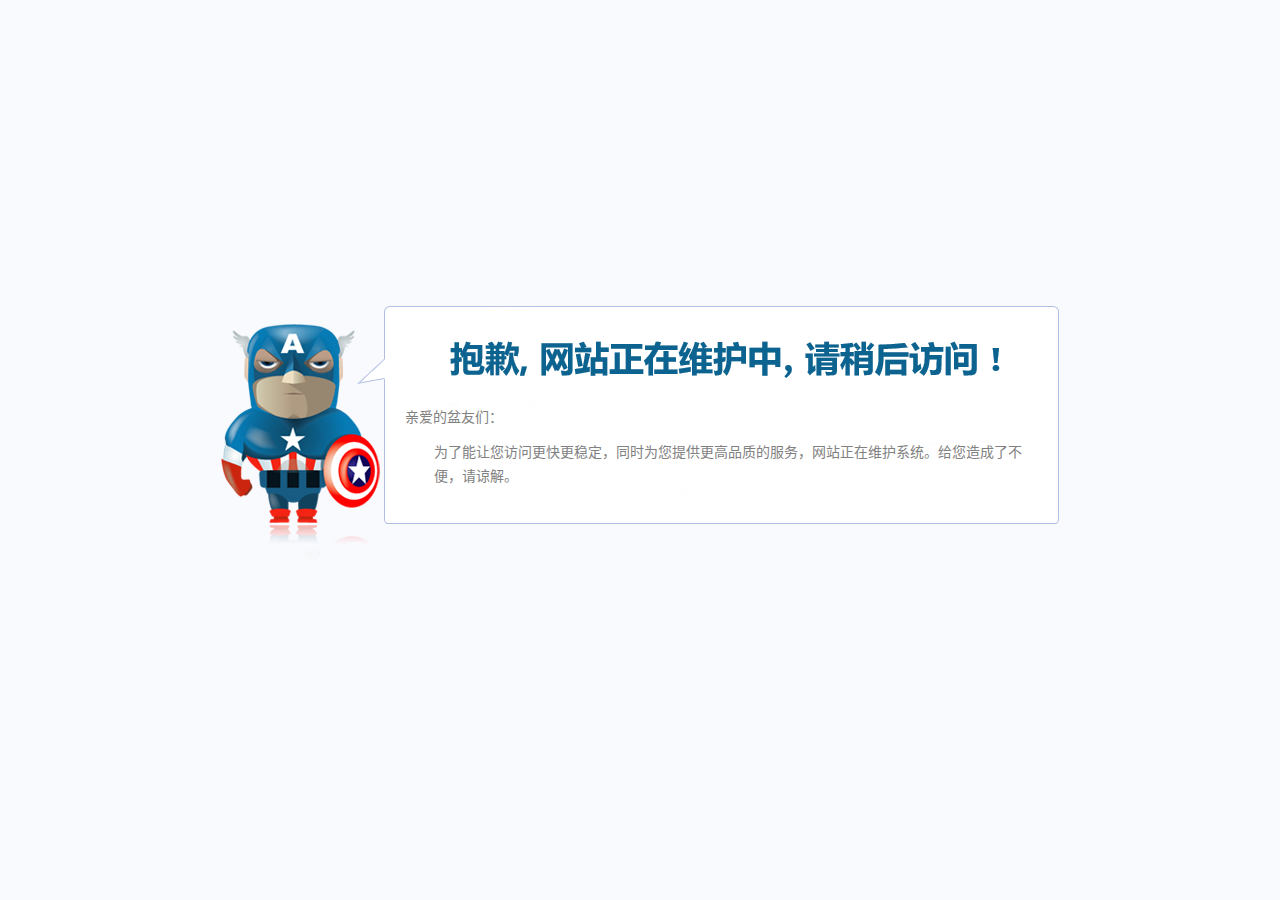
==== index.html @ 574acddd "Add files via upload" ====
﻿<!DOCTYPE html>
<html lang="zh-CN"><head><meta http-equiv="Content-Type" content="text/html; charset=UTF-8">
<link rel="shortcut icon" href="favicon.ico" />
<title>网站正在维护中，请稍后访问！</title>
<style type="text/css">
/*==== RESET ====*/

body,div,dl,dt,dd,ul,ol,li,h1,h2,h3,h4,h5,h6,p,pre,code,form,fieldset,legend,blockquote,th,td,figure{margin:0;padding:0;}
li{list-style:none;}

html{-webkit-text-size-adjust:none;-ms-text-size-adjust:none;}
body{font:75%/1.5 Arial,Sans-serif;}
h1,h2,h3,h4,h5,h6{font-size:100%;}

.clearfix{zoom:1;}
.clearfix:after{content:".";display:block;height:0;clear:both;overflow:hidden;visibility:hidden;}

a:link,a:visited{color:#06c;text-decoration:none;}
a:hover,a:active{text-decoration:underline;}

body{background:#F9FAFD;color:#818181;}
.box{width:624px;height:188px;padding:99px 30px 0 184px;background:url([data-uri]) no-repeat 0 0;position:absolute;margin:-144px 0 0 -419px;top:50%;left:50%;font-size:14px;line-height:24px;}
.box .title{margin-bottom:11px;}
.box .text{padding-left:29px;}
</style>
</head>
<body>
<div class="box">
	<div class="title">亲爱的盆友们：</div>
	<div class="text">
		为了能让您访问更快更稳定，同时为您提供更高品质的服务，网站正在维护系统。给您造成了不便，请谅解。
	</div>
</div>

</body></html>
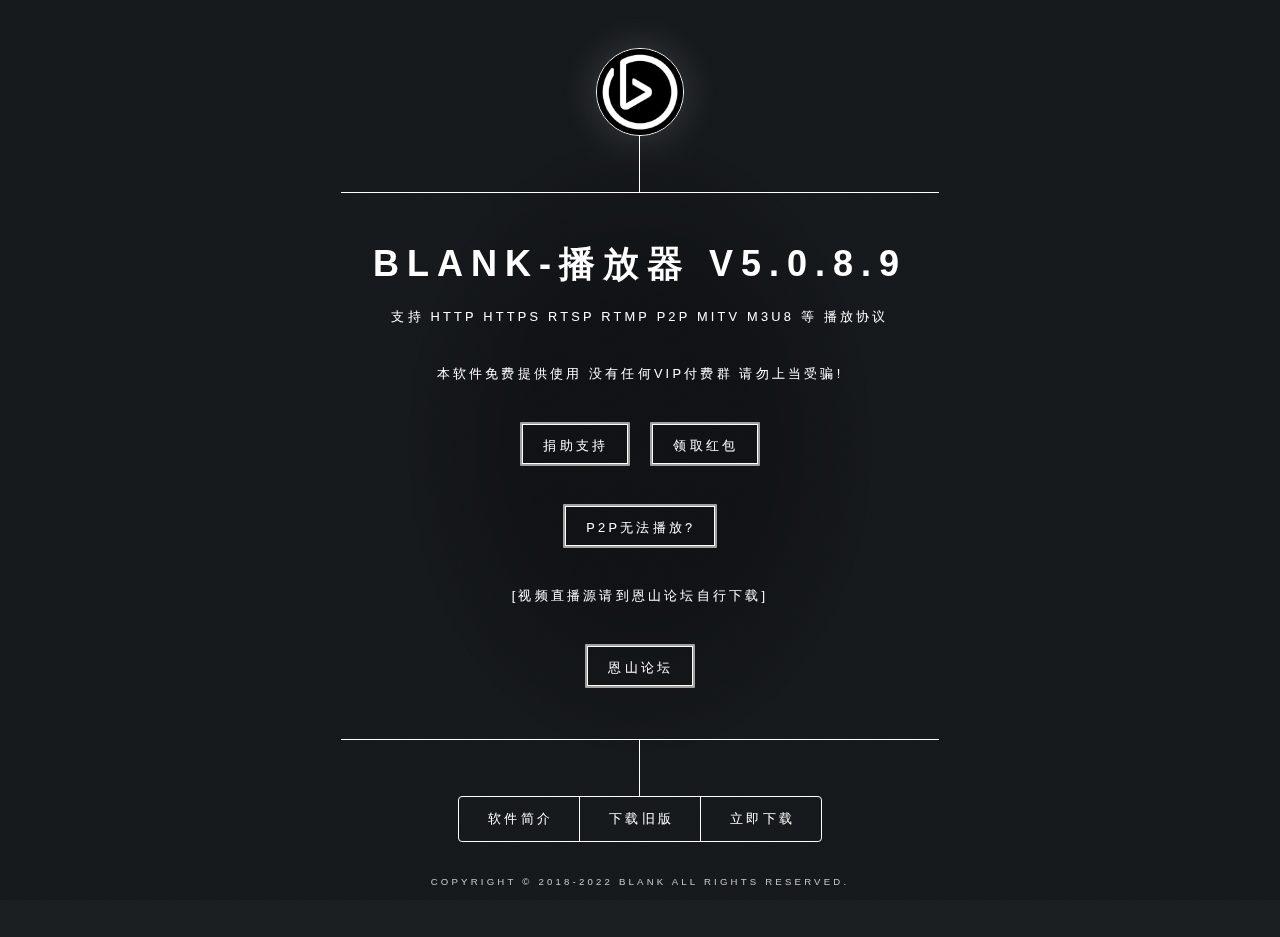
==== commit e354bf4a: "Add files via upload" ====
--- a/index.html
+++ b/index.html
@@ -1,35 +1,175 @@
-﻿<!DOCTYPE html>
-<html lang="zh-CN"><head><meta http-equiv="Content-Type" content="text/html; charset=UTF-8">
-<link rel="shortcut icon" href="favicon.ico" />
-<title>网站正在维护中，请稍后访问！</title>
-<style type="text/css">
-/*==== RESET ====*/
-
-body,div,dl,dt,dd,ul,ol,li,h1,h2,h3,h4,h5,h6,p,pre,code,form,fieldset,legend,blockquote,th,td,figure{margin:0;padding:0;}
-li{list-style:none;}
-
-html{-webkit-text-size-adjust:none;-ms-text-size-adjust:none;}
-body{font:75%/1.5 Arial,Sans-serif;}
-h1,h2,h3,h4,h5,h6{font-size:100%;}
-
-.clearfix{zoom:1;}
-.clearfix:after{content:".";display:block;height:0;clear:both;overflow:hidden;visibility:hidden;}
-
-a:link,a:visited{color:#06c;text-decoration:none;}
-a:hover,a:active{text-decoration:underline;}
-
-body{background:#F9FAFD;color:#818181;}
-.box{width:624px;height:188px;padding:99px 30px 0 184px;background:url([data-uri]) no-repeat 0 0;position:absolute;margin:-144px 0 0 -419px;top:50%;left:50%;font-size:14px;line-height:24px;}
-.box .title{margin-bottom:11px;}
-.box .text{padding-left:29px;}
-</style>
+<html> 
+<head> 
+    <style>
+    .code-item {
+        width: 100%;
+        margin: 0 auto;
+        display: none;
+        height: 100%;
+		background-color: #fff;
+    }
+    .code-item1 {
+        width: 100%;
+        margin: 0 auto;
+        display: none;
+    }
+    .code-area>img {
+        margin: 0 auto;
+        width: 100%;
+		height: auto;
+    </style>    
 </head>
 <body>
-<div class="box">
-	<div class="title">亲爱的盆友们：</div>
-	<div class="text">
-		为了能让您访问更快更稳定，同时为您提供更高品质的服务，网站正在维护系统。给您造成了不便，请谅解。
-	</div>
-</div>
+    <!-- 正常载入网页区域 -->
+    <div class="code-item1" id="code-all">
+<!DOCTYPE HTML>
+<html xmlns="http://www.w3.org/1999/xhtml">
+<head>
+    <meta http-equiv="Content-Type" content="text/html; charset=utf-8" />
+    <meta http-equiv="X-UA-Compatible" content="IE=edge" />
+    <meta name="viewport" content="width=device-width, initial-scale=1, maximum-scale=1, user-scalable=no" />
+    <title>BLANK-播放器</title>
+    <link rel="shortcut icon" href="favicon.ico" type="image/x-icon" />
+    <link rel="stylesheet" href="css/main.css" />
+    <noscript><link rel="stylesheet" href="css/noscript.css" /></noscript>
+	<meta name="description" content="BLANK 播放器是一款专为看电视直播点播等节目 制作的软件 完全免费使用。"/>
+</head>
+<!--onselectstart="return false" oncontextmenu=self.event.returnValue=false-->
+<body>
 
-</body></html>+		<!-- BG -->
+			<div id="bg"></div>
+
+		<!-- Scripts -->
+			<script src="js/jquery.min.js"></script>
+			<script src="js/skel.min.js"></script>
+			<script src="js/util.js"></script>
+			<script src="js/main.js"></script>
+			
+			<!-- 网页飘落特效 -->
+			<!-- <script src="https://cdn.mom1.cn/1/su.js"></script> -->
+			<!-- <script type="text/javascript">jQuery(document).ready(function($){ -->
+               <!-- $('body').wpSuperSnow({ -->
+    <!-- flakes: ['https://cdn.mom1.cn/1/007.png', 'https://cdn.mom1.cn/1//006.png', 'https://cdn.mom1.cn/1//004.png', 'https://cdn.mom1.cn/1/002.png', 'https://cdn.mom1.cn/1/001.png', 'https://cdn.mom1.cn/1/003.png', 'https://cdn.mom1.cn/1/002.png', 'https://cdn.mom1.cn/1/001.png', ], -->
+    <!-- totalFlakes: '90', -->
+    <!-- zIndex: '999999', -->
+    <!-- maxSize: '30', -->
+    <!-- maxDuration: '20', -->
+    <!-- useFlakeTrans: false -->
+<!-- }); -->
+<!-- }); -->
+<!-- </script> -->
+
+		<!-- Wrapper -->
+			<div id="wrapper">
+
+				<!-- Header -->
+					<header id="header">
+						<div class="logo">
+							<img src="images/1653400406.webp" alt="PatternFly logo" id="qq" class="wow fadeInDown animated" style="visibility: visible; animation-name: fadeInDown;">
+						</div>
+						<div class="content">
+							<div class="inner">
+								<h1>BLANK-播放器 v5.0.8.9</h1>
+								<p>支持 http https rtsp rtmp p2p mitv m3u8 等 播放协议</p>
+								<p>本软件免费提供使用 没有任何VIP付费群 请勿上当受骗!</p>
+								<p><a href="#jz" class="button button_border">捐助支持</a>&nbsp;
+								<a href="#hb" class="button button_border">领取红包</a></p>
+                                <p><a href="#p2p" class="button button_border">P2P无法播放?</a></p>
+                                <p>[视频直播源请到恩山论坛自行下载]</p>
+                                <p><a href="https://www.right.com.cn/FORUM/forum-182-1.html" target="_blank" class="button button_border">恩山论坛</a></p>
+								<!-- <p><a href="#3-2" class="button button_border"  data-button="red">预留红色</a></p> -->
+							</div>
+						</div>
+						<nav>
+							<ul>
+								<li><a href="#jj">软件简介</a></li>
+								<!--<li><a href="#hb">&ensp;&ensp;领取红包</a></li>-->
+								<!-- <li><a href="#about">关于我们</a></li> -->
+								<li><a href="old.html">下载旧版</a></li>
+								<li><a target="_blank" href="https://blanki.lanzoui.com/imQlQ07g2hib">立即下载</a></li>
+                                <!--<li><a target="_blank" href="https://pan.baidu.com/s/1hGlSyEH8VxulADmibbxBpg">下载地址:百度</a></li>-->
+							</ul>
+						</nav>
+					</header>
+					
+				<!-- Main -->
+					<div id="main">
+
+						<!-- jj -->
+							<article id="jj">
+								<h2 class="major">软件简介</h2>
+								<span class="image main"><img src="images/1653400281.webp" alt="" /></span>
+								<p>BLANK-播放器 是一款看电视直播及点播等节目 制作的软件 完全免费使用，支持 添加自定义列表， 播放器播放的直播格式有 [http https p2p mitv m3u8 rtmp rtsp rmvb mp4 mkv flv 等常见视频格式。<br><br>播放器使用了 第三方开发的SDK-[APlayer 迅雷播放内核]-支持画质增强、无边框播放、自定义源多文件拖放添加节目、显示播放视频信息、列表右键编辑直播源、读入列表、刷新列表等功能。<br><br>本软件免费提供使用 没有任何VIP付费群 请勿上当受骗!<br><br>软件是作者兴趣爱好制作，由于是用易语言编写的，部分杀毒软件会误报，请放心使用。</p>
+							</article>
+
+						<!-- hb -->
+							<article id="hb">
+								<h2 class="major">领取红包</h2>
+								<p><h3>打开手机支付宝 首页搜索 "643049" 即可领取现金红包 每天都可以领!<h3></p>
+								<p>[红包使用完才能领取新的红包]</p>
+								<span class="image main"><img src="images/1653400449.webp" alt="" /></span>	
+							</article>
+                        <!-- jz -->
+					        <article id="jz">
+                               <h2 class="major">捐助支持</h2>
+                               <p>※ 捐助须知：捐助为自愿形式, 捐助后功能不会改变！※
+</p><p>可以先用手机支付宝扫码领取红包后, 再用手机扫支付宝付款, 注意选择使用红包付款, 即可免费打赏！</p>
+<p>※ 非常感谢您的支持，谢谢！※</p>
+                               <span class="image main"><img src="images/1653400377.webp" alt="" /></span>
+                            </article>
+							
+                        <!-- p2p -->
+					        <article id="p2p">
+                               <h2 class="major">P2P mitv无法播放</h2>
+							   <p>1、请检查播放链接是否有效 防火墙 或者 杀毒软件是否拦截了 blank.exe 进程</p>
+							   <p>2、把播放器整个目录 换个位置 重新打开 会提示是否允许访问网络 全部勾选 并点确定</p>
+							   <p>3、功能或播放异常 请联系邮箱 fkblank@qq.com</p>
+							</article>
+							
+						<!-- About -->
+							<article id="about">
+								<h2 class="major">关于我们</h2>
+								<span class="image main"><img src="" alt="" /></span>
+								<p>只要你热爱生活，一定能在这里找到“真爱”。然后一起，PHOTO YOUR LIFE！</p>
+							</article>
+
+					</div>
+
+				<!-- Footer -->
+					<footer id="footer">
+						<p class="copyright">Copyright © 2018-2022 BLANK All Rights Reserved.</p>
+					</footer>
+
+			</div>
+	</body>
+</html>
+    </div>
+    <!-- QQ内置浏览器打开区域 -->
+    <div class="code-item" id="code-qq">
+        <div class="code-area">
+            <img id="qq-url" src="[data-uri]">
+		</div>
+    </div>
+    <!-- 微信内置浏览器打开区域 -->
+    <div class="code-item" id="code-wechat">
+        <div class="code-area">
+            <img id="wechat-url" src="[data-uri]">
+        </div>
+    </div>
+    <script>
+	//判断类型
+    if(navigator.userAgent.match(/MicroMessenger\//i)) {
+        // 微信
+        document.getElementById("code-wechat").style.display = "block";
+    } else if(navigator.userAgent.match(/QQ\//i)) {
+        // QQ
+        document.getElementById("code-qq").style.display = "block";
+    } else {
+        // 正常
+        document.getElementById("code-all").style.display = "block";
+    }
+    //$("html").css('filter','progid:DXImageTransform.Microsoft.BasicImage(grayscale=1)').css('-webkit-filter','grayscale(100%)');
+    </script>
+</body>
+</html>--- a/css/main.css
+++ b/css/main.css
@@ -0,0 +1,1671 @@
+/*@import url(https://cdn.jsdelivr.net/npm/font-awesome@4.7.0/css/font-awesome.min.css);
+@import url(mikufont.css);
+
+@import url(https://netdna.bootstrapcdn.com/font-awesome/4.5.0/css/font-awesome.min.css);
+@import url("https://fonts.googleapis.com/css?family=Source+Sans+Pro:300");
+
+	Dimension by HTML5 UP
+	html5up.net | @ajlkn
+	Free for personal and commercial use under the CCA 3.0 license (html5up.net/license)
+*/
+
+/* Reset */
+
+html, body, div, span, applet, object, iframe, h1, h2, h3, h4, h5, h6, p, blockquote, pre, a, abbr, acronym, address, big, cite, code, del, dfn, em, img, ins, kbd, q, s, samp, small, strike, strong, sub, sup, tt, var, b, u, i, center, dl, dt, dd, ol, ul, li, fieldset, form, label, legend, table, caption, tbody, tfoot, thead, tr, th, td, article, aside, canvas, details, embed, figure, figcaption, footer, header, hgroup, menu, nav, output, ruby, section, summary, time, mark, audio, video {
+    margin: 0;
+    padding: 0;
+    border: 0;
+    font-size: 100%;
+    font: inherit;
+    vertical-align: baseline;
+}
+
+article, aside, details, figcaption, figure, footer, header, hgroup, menu, nav, section {
+    display: block;
+}
+
+body {
+    line-height: 1;
+}
+
+ol, ul {
+    list-style: none;
+}
+
+blockquote, q {
+    quotes: none;
+}
+
+    blockquote:before, blockquote:after, q:before, q:after {
+        content: '';
+        content: none;
+    }
+
+table {
+    border-collapse: collapse;
+    border-spacing: 0;
+}
+
+body {
+    -webkit-text-size-adjust: none;
+}
+
+/* Box Model */
+
+*, *:before, *:after {
+    -moz-box-sizing: border-box;
+    -webkit-box-sizing: border-box;
+    box-sizing: border-box;
+}
+
+/* Basic */
+
+@-ms-viewport {
+    width: device-width;
+}
+
+@media screen and (max-width: 480px) {
+
+    html, body {
+        min-width: 320px;
+    }
+}
+
+body {
+    background: #1b1f22;
+}
+
+    body.is-loading *, body.is-loading *:before, body.is-loading *:after, body.is-switching *, body.is-switching *:before, body.is-switching *:after {
+        -moz-animation: none !important;
+        -webkit-animation: none !important;
+        -ms-animation: none !important;
+        animation: none !important;
+        -moz-transition: none !important;
+        -webkit-transition: none !important;
+        -ms-transition: none !important;
+        transition: none !important;
+        -moz-transition-delay: none !important;
+        -webkit-transition-delay: none !important;
+        -ms-transition-delay: none !important;
+        transition-delay: none !important;
+    }
+
+/* Type */
+
+html {
+    font-size: 16pt;
+}
+
+@media screen and (max-width: 1680px) {
+
+    html {
+        font-size: 12pt;
+    }
+}
+
+@media screen and (max-width: 736px) {
+
+    html {
+        font-size: 11pt;
+    }
+}
+
+@media screen and (max-width: 360px) {
+
+    html {
+        font-size: 10pt;
+    }
+}
+
+body, input, select, textarea {
+    color: #ffffff;
+    font-family: "Source Sans Pro", sans-serif;
+    font-weight: 300;
+    font-size: 1rem;
+    line-height: 1.65;
+}
+
+a {
+    -moz-transition: color 0.2s ease-in-out, background-color 0.2s ease-in-out, border-bottom-color 0.2s ease-in-out;
+    -webkit-transition: color 0.2s ease-in-out, background-color 0.2s ease-in-out, border-bottom-color 0.2s ease-in-out;
+    -ms-transition: color 0.2s ease-in-out, background-color 0.2s ease-in-out, border-bottom-color 0.2s ease-in-out;
+    transition: color 0.2s ease-in-out, background-color 0.2s ease-in-out, border-bottom-color 0.2s ease-in-out;
+    border-bottom: dotted 1px rgba(255, 255, 255, 0.5);
+    text-decoration: none;
+    color: inherit;
+}
+
+    a:hover {
+        border-bottom-color: transparent;
+    }
+
+strong, b {
+    color: #ffffff;
+    font-weight: 600;
+}
+
+em, i {
+    font-style: italic;
+}
+
+p {
+    margin: 0 0 2rem 0;
+}
+
+h1, h2, h3, h4, h5, h6 {
+    color: #ffffff;
+    font-weight: 600;
+    line-height: 1.5;
+    margin: 0 0 1rem 0;
+    text-transform: uppercase;
+    letter-spacing: 0.2rem;
+}
+
+    h1 a, h2 a, h3 a, h4 a, h5 a, h6 a {
+        color: inherit;
+        text-decoration: none;
+    }
+
+    h1.major, h2.major, h3.major, h4.major, h5.major, h6.major {
+        border-bottom: solid 1px #ffffff;
+        width: -moz-max-content;
+        width: -webkit-max-content;
+        width: -ms-max-content;
+        width: max-content;
+        padding-bottom: 0.5rem;
+        margin: 0 0 2rem 0;
+    }
+
+h1 {
+    font-size: 2.25rem;
+    line-height: 1.3;
+    letter-spacing: 0.5rem;
+}
+
+h2 {
+    font-size: 1.5rem;
+    line-height: 1.4;
+    letter-spacing: 0.5rem;
+}
+
+h3 {
+    font-size: 1rem;
+}
+
+h4 {
+    font-size: 0.8rem;
+}
+
+h5 {
+    font-size: 0.7rem;
+}
+
+h6 {
+    font-size: 0.6rem;
+}
+
+@media screen and (max-width: 736px) {
+
+    h1 {
+        font-size: 1.75rem;
+        line-height: 1.4;
+    }
+
+    h2 {
+        font-size: 1.25em;
+        line-height: 1.5;
+    }
+}
+
+sub {
+    font-size: 0.8rem;
+    position: relative;
+    top: 0.5rem;
+}
+
+sup {
+    font-size: 0.8rem;
+    position: relative;
+    top: -0.5rem;
+}
+
+blockquote {
+    border-left: solid 4px #ffffff;
+    font-style: italic;
+    margin: 0 0 2rem 0;
+    padding: 0.5rem 0 0.5rem 2rem;
+}
+
+code {
+    background: rgba(255, 255, 255, 0.075);
+    border-radius: 4px;
+    font-family: "Courier New", monospace;
+    font-size: 0.9rem;
+    margin: 0 0.25rem;
+    padding: 0.25rem 0.65rem;
+}
+
+pre {
+    -webkit-overflow-scrolling: touch;
+    font-family: "Courier New", monospace;
+    font-size: 0.9rem;
+    margin: 0 0 2rem 0;
+}
+
+    pre code {
+        display: block;
+        line-height: 1.75;
+        padding: 1rem 1.5rem;
+        overflow-x: auto;
+    }
+
+hr {
+    border: 0;
+    border-bottom: solid 1px #ffffff;
+    margin: 2.75rem 0;
+}
+
+.align-left {
+    text-align: left;
+}
+
+.align-center {
+    text-align: center;
+}
+
+.align-right {
+    text-align: right;
+}
+
+/* Form */
+
+form {
+    margin: 0 0 2.5rem 0;
+}
+
+    form .field {
+        margin: 0 0 1.5rem 0;
+    }
+
+        form .field.half {
+            width: 50%;
+            float: left;
+            padding: 0 0 0 0.75rem;
+        }
+
+            form .field.half.first {
+                padding: 0 0.75rem 0 0;
+            }
+
+            form .field.half.last {
+                padding: 0 2.00rem 0 0;
+            }
+
+    form > .actions {
+        margin: 1.875rem 0 0 0 !important;
+    }
+
+@media screen and (max-width: 736px) {
+
+    form .field {
+        margin: 0 0 1.125rem 0;
+    }
+
+        form .field.half {
+            padding: 0 0 0 0.5625rem;
+        }
+
+            form .field.half.first {
+                padding: 0 0.5625rem 0 0;
+            }
+
+            form .field.half.last {
+                padding: 0 2.00rem 0 0;
+            }
+
+    form > .actions {
+        margin: 1.5rem 0 0 0 !important;
+    }
+}
+
+@media screen and (max-width: 480px) {
+
+    form .field.half {
+        width: 100%;
+        float: none;
+        padding: 0;
+    }
+
+        form .field.half.first {
+            padding: 0;
+        }
+}
+
+label {
+    color: #ffffff;
+    display: block;
+    font-size: 0.8rem;
+    font-weight: 300;
+    letter-spacing: 0.2rem;
+    line-height: 1.5;
+    margin: 0 0 1rem 0;
+    text-transform: uppercase;
+}
+
+input[type="text"],
+input[type="password"],
+input[type="email"],
+input[type="tel"],
+select,
+textarea {
+    -moz-appearance: none;
+    -webkit-appearance: none;
+    -ms-appearance: none;
+    appearance: none;
+    -moz-transition: border-color 0.2s ease-in-out, box-shadow 0.2s ease-in-out, background-color 0.2s ease-in-out;
+    -webkit-transition: border-color 0.2s ease-in-out, box-shadow 0.2s ease-in-out, background-color 0.2s ease-in-out;
+    -ms-transition: border-color 0.2s ease-in-out, box-shadow 0.2s ease-in-out, background-color 0.2s ease-in-out;
+    transition: border-color 0.2s ease-in-out, box-shadow 0.2s ease-in-out, background-color 0.2s ease-in-out;
+    background: transparent;
+    border-radius: 4px;
+    border: solid 1px #ffffff;
+    color: inherit;
+    display: block;
+    outline: 0;
+    padding: 0 1rem;
+    text-decoration: none;
+    width: 100%;
+}
+
+    input[type="text"]:invalid,
+    input[type="password"]:invalid,
+    input[type="email"]:invalid,
+    input[type="tel"]:invalid,
+    select:invalid,
+    textarea:invalid {
+        box-shadow: none;
+    }
+
+    input[type="text"]:focus,
+    input[type="password"]:focus,
+    input[type="email"]:focus,
+    input[type="tel"]:focus,
+    select:focus,
+    textarea:focus {
+        background: rgba(255, 255, 255, 0.075);
+        border-color: #ffffff;
+        box-shadow: 0 0 0 1px #ffffff;
+    }
+
+    select option {
+        background: #1b1f22;
+        color: #ffffff;
+    }
+
+.select-wrapper {
+    text-decoration: none;
+    display: block;
+    position: relative;
+}
+
+    .select-wrapper:before {
+        -moz-osx-font-smoothing: grayscale;
+        -webkit-font-smoothing: antialiased;
+        font-family: FontAwesome;
+        font-style: normal;
+        font-weight: normal;
+        text-transform: none !important;
+    }
+
+    .select-wrapper:before {
+        color: #ffffff;
+        content: '\f107';
+        display: block;
+        height: 2.75rem;
+        line-height: calc(2.75rem + 0em);
+        pointer-events: none;
+        position: absolute;
+        right: 0;
+        text-align: center;
+        top: 0;
+        width: 2.75rem;
+    }
+
+    .select-wrapper select::-ms-expand {
+        display: none;
+    }
+
+input[type="text"],
+input[type="password"],
+input[type="email"],
+select {
+    height: 2.75rem;
+}
+
+textarea {
+    padding: 0.75rem 1rem;
+}
+
+input[type="checkbox"],
+input[type="radio"] {
+    -moz-appearance: none;
+    -webkit-appearance: none;
+    -ms-appearance: none;
+    appearance: none;
+    display: block;
+    float: left;
+    margin-right: -2rem;
+    opacity: 0;
+    width: 1rem;
+    z-index: -1;
+}
+
+    input[type="checkbox"] + label,
+    input[type="radio"] + label {
+        text-decoration: none;
+        -moz-user-select: none;
+        -webkit-user-select: none;
+        -ms-user-select: none;
+        user-select: none;
+        color: #ffffff;
+        cursor: pointer;
+        display: inline-block;
+        font-size: 0.8rem;
+        font-weight: 300;
+        margin: 0 0 0.5rem 0;
+        padding-left: 2.65rem;
+        padding-right: 0.75rem;
+        position: relative;
+    }
+
+        input[type="checkbox"] + label:before,
+        input[type="radio"] + label:before {
+            -moz-osx-font-smoothing: grayscale;
+            -webkit-font-smoothing: antialiased;
+            font-family: FontAwesome;
+            font-style: normal;
+            font-weight: normal;
+            text-transform: none !important;
+        }
+
+        input[type="checkbox"] + label:before,
+        input[type="radio"] + label:before {
+            -moz-transition: border-color 0.2s ease-in-out, box-shadow 0.2s ease-in-out, background-color 0.2s ease-in-out;
+            -webkit-transition: border-color 0.2s ease-in-out, box-shadow 0.2s ease-in-out, background-color 0.2s ease-in-out;
+            -ms-transition: border-color 0.2s ease-in-out, box-shadow 0.2s ease-in-out, background-color 0.2s ease-in-out;
+            transition: border-color 0.2s ease-in-out, box-shadow 0.2s ease-in-out, background-color 0.2s ease-in-out;
+            border-radius: 4px;
+            border: solid 1px #ffffff;
+            content: '';
+            display: inline-block;
+            height: 1.65rem;
+            left: 0;
+            line-height: calc(1.58125rem + 0em);
+            position: absolute;
+            text-align: center;
+            top: -0.125rem;
+            width: 1.65rem;
+        }
+
+    input[type="checkbox"]:checked + label:before,
+    input[type="radio"]:checked + label:before {
+        background: #ffffff !important;
+        border-color: #ffffff !important;
+        color: #1b1f22;
+        content: '\f00c';
+    }
+
+    input[type="checkbox"]:focus + label:before,
+    input[type="radio"]:focus + label:before {
+        background: rgba(255, 255, 255, 0.075);
+        border-color: #ffffff;
+        box-shadow: 0 0 0 1px #ffffff;
+    }
+
+    input[type="checkbox"] + label:before {
+        border-radius: 4px;
+    }
+
+    input[type="radio"] + label:before {
+        border-radius: 100%;
+    }
+
+::-webkit-input-placeholder {
+    color: rgba(255, 255, 255, 0.5) !important;
+    opacity: 1.0;
+}
+
+:-moz-placeholder {
+    color: rgba(255, 255, 255, 0.5) !important;
+    opacity: 1.0;
+}
+
+::-moz-placeholder {
+    color: rgba(255, 255, 255, 0.5) !important;
+    opacity: 1.0;
+}
+
+:-ms-input-placeholder {
+    color: rgba(255, 255, 255, 0.5) !important;
+    opacity: 1.0;
+}
+
+.formerize-placeholder {
+    color: rgba(255, 255, 255, 0.5) !important;
+    opacity: 1.0;
+}
+
+/* Box */
+
+.box {
+    border-radius: 4px;
+    border: solid 1px #ffffff;
+    margin-bottom: 2rem;
+    padding: 1.5em;
+}
+
+    .box > :last-child,
+    .box > :last-child > :last-child,
+    .box > :last-child > :last-child > :last-child {
+        margin-bottom: 0;
+    }
+
+    .box.alt {
+        border: 0;
+        border-radius: 0;
+        padding: 0;
+    }
+
+/* Icon */
+
+.icon {
+    text-decoration: none;
+    border-bottom: none;
+    position: relative;
+}
+
+    .icon:before {
+        -moz-osx-font-smoothing: grayscale;
+        -webkit-font-smoothing: antialiased;
+        font-family: FontAwesome;
+        font-style: normal;
+        font-weight: normal;
+        text-transform: none !important;
+    }
+
+    .icon > .label {
+        display: none;
+    }
+
+/* Image */
+
+.image {
+    border-radius: 4px;
+    border: 0;
+    display: inline-block;
+    position: relative;
+}
+/*图片*/
+    .image:before {
+        -moz-pointer-events: none;
+        -webkit-pointer-events: none;
+        -ms-pointer-events: none;
+        pointer-events: none;
+        background-image: url("../images/overlay.png");
+        background-color: rgba(19, 21, 25, 0.5);
+        border-radius: 4px;
+        content: '';
+        display: block;
+        height: 100%;
+        left: 0;
+        opacity: 0.5;
+        position: absolute;
+        top: 0;
+        width: 100%;
+    }
+
+    .image img {
+        border-radius: 4px;
+        display: block;
+    }
+
+    .image.left, .image.right {
+        max-width: 40%;
+    }
+
+        .image.left img, .image.right img {
+            width: 100%;
+        }
+
+    .image.left {
+        float: left;
+        padding: 0 1.5em 1em 0;
+        top: 0.25em;
+    }
+
+    .image.right {
+        float: right;
+        padding: 0 0 1em 1.5em;
+        top: 0.25em;
+    }
+
+    .image.fit {
+        display: block;
+        margin: 0 0 2rem 0;
+        width: 100%;
+    }
+
+        .image.fit img {
+            width: 100%;
+        }
+
+    .image.main {
+        display: block;
+        margin: 2.5rem 0;
+        width: 100%;
+    }
+
+        .image.main img {
+            width: 100%;
+        }
+
+@media screen and (max-width: 736px) {
+
+    .image.main {
+        margin: 2rem 0;
+    }
+}
+
+@media screen and (max-width: 480px) {
+
+    .image.main {
+        margin: 1.5rem 0;
+    }
+}
+
+/* List */
+
+ol {
+    list-style: decimal;
+    margin: 0 0 2rem 0;
+    padding-left: 1.25em;
+}
+
+    ol li {
+        padding-left: 0.25em;
+    }
+
+ul {
+    list-style: disc;
+    margin: 0 0 2rem 0;
+    padding-left: 1em;
+}
+
+    ul li {
+        padding-left: 0.5em;
+    }
+
+    ul.alt {
+        list-style: none;
+        padding-left: 0;
+    }
+
+        ul.alt li {
+            border-top: solid 1px #ffffff;
+            padding: 0.5em 0;
+        }
+
+            ul.alt li:first-child {
+                border-top: 0;
+                padding-top: 0;
+            }
+
+    ul.icons {
+        cursor: default;
+        list-style: none;
+        padding-left: 0;
+    }
+
+        ul.icons li {
+            display: inline-block;
+            padding: 0 0.75em 0 0;
+        }
+
+            ul.icons li:last-child {
+                padding-right: 0;
+            }
+
+            ul.icons li a {
+                border-radius: 100%;
+                box-shadow: inset 0 0 0 1px #ffffff;
+                display: inline-block;
+                height: 2.25rem;
+                line-height: 2.25rem;
+                text-align: center;
+                width: 2.25rem;
+            }
+
+                ul.icons li a:hover {
+                    background-color: rgba(255, 255, 255, 0.075);
+                }
+
+                ul.icons li a:active {
+                    background-color: rgba(255, 255, 255, 0.175);
+                }
+
+    ul.actions {
+        cursor: default;
+        list-style: none;
+        padding-left: 0;
+    }
+
+        ul.actions li {
+            display: inline-block;
+            padding: 0 1rem 0 0;
+            vertical-align: middle;
+        }
+
+            ul.actions li:last-child {
+                padding-right: 0;
+            }
+
+        ul.actions.small li {
+            padding: 0 0.5rem 0 0;
+        }
+
+        ul.actions.vertical li {
+            display: block;
+            padding: 1rem 0 0 0;
+        }
+
+            ul.actions.vertical li:first-child {
+                padding-top: 0;
+            }
+
+            ul.actions.vertical li > * {
+                margin-bottom: 0;
+            }
+
+        ul.actions.vertical.small li {
+            padding: 0.5rem 0 0 0;
+        }
+
+            ul.actions.vertical.small li:first-child {
+                padding-top: 0;
+            }
+
+        ul.actions.fit {
+            display: table;
+            margin-left: -1rem;
+            padding: 0;
+            table-layout: fixed;
+            width: calc(100% + 1rem);
+        }
+
+            ul.actions.fit li {
+                display: table-cell;
+                padding: 0 0 0 1rem;
+            }
+
+                ul.actions.fit li > * {
+                    margin-bottom: 0;
+                }
+
+            ul.actions.fit.small {
+                margin-left: -0.5rem;
+                width: calc(100% + 0.5rem);
+            }
+
+                ul.actions.fit.small li {
+                    padding: 0 0 0 0.5rem;
+                }
+
+@media screen and (max-width: 480px) {
+
+    ul.actions {
+        margin: 0 0 2rem 0;
+    }
+
+        ul.actions li {
+            padding: 1rem 0 0 0;
+            display: block;
+            text-align: center;
+            width: 100%;
+        }
+
+            ul.actions li:first-child {
+                padding-top: 0;
+            }
+
+            ul.actions li > * {
+                width: 100%;
+                margin: 0 !important;
+            }
+
+                ul.actions li > *.icon:before {
+                    margin-left: -2em;
+                }
+
+        ul.actions.small li {
+            padding: 0.5rem 0 0 0;
+        }
+
+            ul.actions.small li:first-child {
+                padding-top: 0;
+            }
+}
+
+dl {
+    margin: 0 0 2rem 0;
+}
+
+    dl dt {
+        display: block;
+        font-weight: 600;
+        margin: 0 0 1rem 0;
+    }
+
+    dl dd {
+        margin-left: 2rem;
+    }
+
+/* Table */
+
+.table-wrapper {
+    -webkit-overflow-scrolling: touch;
+    overflow-x: auto;
+}
+
+table {
+    margin: 0 0 2rem 0;
+    width: 100%;
+}
+
+    table tbody tr {
+        border: solid 1px #ffffff;
+        border-left: 0;
+        border-right: 0;
+    }
+
+        table tbody tr:nth-child(2n + 1) {
+            background-color: rgba(255, 255, 255, 0.075);
+        }
+
+    table td {
+        padding: 0.75em 0.75em;
+    }
+
+    table th {
+        color: #ffffff;
+        font-size: 0.9em;
+        font-weight: 600;
+        padding: 0 0.75em 0.75em 0.75em;
+        text-align: left;
+    }
+
+    table thead {
+        border-bottom: solid 2px #ffffff;
+    }
+
+    table tfoot {
+        border-top: solid 2px #ffffff;
+    }
+
+    table.alt {
+        border-collapse: separate;
+    }
+
+        table.alt tbody tr td {
+            border: solid 1px #ffffff;
+            border-left-width: 0;
+            border-top-width: 0;
+        }
+
+            table.alt tbody tr td:first-child {
+                border-left-width: 1px;
+            }
+
+        table.alt tbody tr:first-child td {
+            border-top-width: 1px;
+        }
+
+        table.alt thead {
+            border-bottom: 0;
+        }
+
+        table.alt tfoot {
+            border-top: 0;
+        }
+
+/* Button */
+
+input[type="submit"],
+input[type="reset"],
+input[type="button"],
+button,
+.button {
+    -moz-appearance: none;
+    -webkit-appearance: none;
+    -ms-appearance: none;
+    appearance: none;
+    -moz-transition: background-color 0.2s ease-in-out, color 0.2s ease-in-out;
+    -webkit-transition: background-color 0.2s ease-in-out, color 0.2s ease-in-out;
+    -ms-transition: background-color 0.2s ease-in-out, color 0.2s ease-in-out;
+    transition: background-color 0.2s ease-in-out, color 0.2s ease-in-out;
+    background-color: transparent;
+    border-radius: 4px;
+    border: 0;
+    box-shadow: inset 0 0 0 1px #ffffff;
+    color: #ffffff !important;
+    cursor: pointer;
+    display: inline-block;
+    font-size: 0.8rem;
+    font-weight: 300;
+    height: 2.75rem;
+    letter-spacing: 0.2rem;
+    line-height: 2.75rem;
+    outline: 0;
+    padding: 0 1.25rem 0 1.35rem;
+    text-align: center;
+    text-decoration: none;
+    text-transform: uppercase;
+    white-space: nowrap;
+}
+
+    input[type="submit"]:hover,
+    input[type="reset"]:hover,
+    input[type="button"]:hover,
+    button:hover,
+    .button:hover {
+        background-color: rgba(255, 255, 255, 0.075);
+    }
+
+    input[type="submit"]:active,
+    input[type="reset"]:active,
+    input[type="button"]:active,
+    button:active,
+    .button:active {
+        background-color: rgba(255, 255, 255, 0.175);
+    }
+
+    input[type="submit"].icon:before,
+    input[type="reset"].icon:before,
+    input[type="button"].icon:before,
+    button.icon:before,
+    .button.icon:before {
+        margin-right: 0.5em;
+    }
+
+    input[type="submit"].fit,
+    input[type="reset"].fit,
+    input[type="button"].fit,
+    button.fit,
+    .button.fit {
+        display: block;
+        margin: 0 0 1rem 0;
+        width: 100%;
+    }
+
+    input[type="submit"].special,
+    input[type="reset"].special,
+    input[type="button"].special,
+    button.special,
+    .button.special {
+        background-color: #ffffff;
+        color: #1b1f22 !important;
+        font-weight: 600;
+    }
+
+    input[type="submit"].disabled, input[type="submit"]:disabled,
+    input[type="reset"].disabled,
+    input[type="reset"]:disabled,
+    input[type="button"].disabled,
+    input[type="button"]:disabled,
+    button.disabled,
+    button:disabled,
+    .button.disabled,
+    .button:disabled {
+        -moz-pointer-events: none;
+        -webkit-pointer-events: none;
+        -ms-pointer-events: none;
+        pointer-events: none;
+        cursor: default;
+        opacity: 0.25;
+    }
+
+input[type="submit"],
+input[type="reset"],
+input[type="button"],
+button {
+    line-height: calc(2.75rem - 2px);
+}
+
+/* BG */
+
+#bg {
+    -moz-transform: scale(1.0);
+    -webkit-transform: scale(1.0);
+    -ms-transform: scale(1.0);
+    transform: scale(1.0);
+    -webkit-backface-visibility: hidden;
+    position: fixed;
+    top: 0;
+    left: 0;
+    width: 100%;
+    height: 100vh;
+    z-index: 1;
+}
+
+    #bg:before, #bg:after {
+        content: '';
+        display: block;
+        position: absolute;
+        top: 0;
+        left: 0;
+        width: 100%;
+        height: 100%;
+    }
+/*图片*/
+    #bg:before {
+        -moz-transition: background-color 2.5s ease-in-out;
+        -webkit-transition: background-color 2.5s ease-in-out;
+        -ms-transition: background-color 2.5s ease-in-out;
+        transition: background-color 2.5s ease-in-out;
+        -moz-transition-delay: 0.75s;
+        -webkit-transition-delay: 0.75s;
+        -ms-transition-delay: 0.75s;
+        transition-delay: 0.75s;
+        background-image: linear-gradient(to top, rgba(19, 21, 25, 0.5), rgba(19, 21, 25, 0.5)), url("../images/overlay.png");
+        background-size: auto, 256px 256px;
+        background-position: center, center;
+        background-repeat: no-repeat, repeat;
+        z-index: 2;
+    }
+/*图片壁纸*/
+    #bg:after {
+        -moz-transform: scale(1.125);
+        -webkit-transform: scale(1.125);
+        -ms-transform: scale(1.125);
+        transform: scale(1.125);
+        -moz-transition: -moz-transform 0.325s ease-in-out, -moz-filter 0.325s ease-in-out;
+        -webkit-transition: -webkit-transform 0.325s ease-in-out, -webkit-filter 0.325s ease-in-out;
+        -ms-transition: -ms-transform 0.325s ease-in-out, -ms-filter 0.325s ease-in-out;
+        transition: transform 0.325s ease-in-out, filter 0.325s ease-in-out;
+        background-image: url("https://img.blankvip.top/api.php");
+		/* background-image: url("../images/bg.jpg"); */
+        background-repeat: no-repeat;
+        background-position: center;
+        background-size: cover;
+        z-index: 1;
+    }
+
+body.is-article-visible #bg:after {
+    -moz-transform: scale(1.0825);
+    -webkit-transform: scale(1.0825);
+    -ms-transform: scale(1.0825);
+    transform: scale(1.0825);
+    -moz-filter: blur(0.2rem);
+    -webkit-filter: blur(0.2rem);
+    -ms-filter: blur(0.2rem);
+    filter: blur(0.2rem);
+}
+
+body.is-loading #bg:before {
+    background-color: #000000;
+}
+
+/* Wrapper */
+
+#wrapper {
+    display: -moz-flex;
+    display: -webkit-flex;
+    display: -ms-flex;
+    display: flex;
+    -moz-flex-direction: column;
+    -webkit-flex-direction: column;
+    -ms-flex-direction: column;
+    flex-direction: column;
+    -moz-align-items: center;
+    -webkit-align-items: center;
+    -ms-align-items: center;
+    align-items: center;
+    -moz-justify-content: space-between;
+    -webkit-justify-content: space-between;
+    -ms-justify-content: space-between;
+    justify-content: space-between;
+    position: relative;
+    min-height: 100vh;
+    width: 100%;
+    padding: 4rem 2rem;
+    z-index: 3;
+}
+
+    #wrapper:before {
+        content: '';
+        display: block;
+    }
+
+@media screen and (max-width: 1680px) {
+
+    #wrapper {
+        padding: 3rem 2rem;
+    }
+}
+
+@media screen and (max-width: 736px) {
+
+    #wrapper {
+        padding: 2rem 1rem;
+    }
+}
+
+@media screen and (max-width: 480px) {
+
+    #wrapper {
+        padding: 1rem;
+    }
+}
+
+/* Header */
+
+#header {
+    display: -moz-flex;
+    display: -webkit-flex;
+    display: -ms-flex;
+    display: flex;
+    -moz-flex-direction: column;
+    -webkit-flex-direction: column;
+    -ms-flex-direction: column;
+    flex-direction: column;
+    -moz-align-items: center;
+    -webkit-align-items: center;
+    -ms-align-items: center;
+    align-items: center;
+    -moz-transition: -moz-transform 0.325s ease-in-out, -moz-filter 0.325s ease-in-out, opacity 0.325s ease-in-out;
+    -webkit-transition: -webkit-transform 0.325s ease-in-out, -webkit-filter 0.325s ease-in-out, opacity 0.325s ease-in-out;
+    -ms-transition: -ms-transform 0.325s ease-in-out, -ms-filter 0.325s ease-in-out, opacity 0.325s ease-in-out;
+    transition: transform 0.325s ease-in-out, filter 0.325s ease-in-out, opacity 0.325s ease-in-out;
+    background-image: -moz-radial-gradient(rgba(0, 0, 0, 0.25) 25%, transparent 55%);
+    background-image: -webkit-radial-gradient(rgba(0, 0, 0, 0.25) 25%, transparent 55%);
+    background-image: -ms-radial-gradient(rgba(0, 0, 0, 0.25) 25%, transparent 55%);
+    background-image: radial-gradient(rgba(0, 0, 0, 0.25) 25%, transparent 55%);
+    max-width: 100%;
+    text-align: center;
+}
+
+    #header > * {
+        -moz-transition: opacity 0.325s ease-in-out;
+        -webkit-transition: opacity 0.325s ease-in-out;
+        -ms-transition: opacity 0.325s ease-in-out;
+        transition: opacity 0.325s ease-in-out;
+        position: relative;
+        margin-top: 3.5rem;
+    }
+
+        #header > *:before {
+            content: '';
+            display: block;
+            position: absolute;
+            top: calc(-3.5rem - 1px);
+            left: calc(50% - 1px);
+            width: 1px;
+            height: calc(3.5rem + 1px);
+            background: #ffffff;
+        }
+
+    #header > :first-child {
+        margin-top: 0;
+    }
+
+        #header > :first-child:before {
+            display: none;
+        }
+
+    #header .logo {
+        width: 5.5rem;
+        height: 5.5rem;
+        line-height: 5.5rem;
+        border: solid 1px #ffffff;
+        border-radius: 100%;
+    }
+
+        #header .logo .icon:before {
+            font-size: 2rem;
+        }
+
+    #header .content {
+        border-style: solid;
+        border-color: #ffffff;
+        border-top-width: 1px;
+        border-bottom-width: 1px;
+        max-width: 100%;
+    }
+
+        #header .content .inner {
+            -moz-transition: max-height 0.75s ease, padding 0.75s ease, opacity 0.325s ease-in-out;
+            -webkit-transition: max-height 0.75s ease, padding 0.75s ease, opacity 0.325s ease-in-out;
+            -ms-transition: max-height 0.75s ease, padding 0.75s ease, opacity 0.325s ease-in-out;
+            transition: max-height 0.75s ease, padding 0.75s ease, opacity 0.325s ease-in-out;
+            -moz-transition-delay: 0.25s;
+            -webkit-transition-delay: 0.25s;
+            -ms-transition-delay: 0.25s;
+            transition-delay: 0.25s;
+            padding: 3rem 2rem;
+            max-height: 40rem;
+            overflow: hidden;
+        }
+
+            #header .content .inner > :last-child {
+                margin-bottom: 0;
+            }
+
+        #header .content p {
+            text-transform: uppercase;
+            letter-spacing: 0.2rem;
+            font-size: 0.8rem;
+            line-height: 2;
+        }
+
+    #header nav ul {
+        display: -moz-flex;
+        display: -webkit-flex;
+        display: -ms-flex;
+        display: flex;
+        margin-bottom: 0;
+        list-style: none;
+        padding-left: 0;
+        border: solid 1px #ffffff;
+        border-radius: 4px;
+    }
+
+        #header nav ul li {
+            padding-left: 0;
+            border-left: solid 1px #ffffff;
+        }
+
+            #header nav ul li:first-child {
+                border-left: 0;
+            }
+
+            #header nav ul li a {
+                display: block;
+                min-width: 7.5rem;
+                height: 2.75rem;
+                line-height: 2.75rem;
+                padding: 0 1.25rem 0 1.45rem;
+                text-transform: uppercase;
+                letter-spacing: 0.2rem;
+                font-size: 0.8rem;
+                border-bottom: 0;
+            }
+
+                #header nav ul li a:hover {
+                    background-color: rgba(255, 255, 255, 0.075);
+                }
+
+                #header nav ul li a:active {
+                    background-color: rgba(255, 255, 255, 0.175);
+                }
+
+    #header nav.use-middle:after {
+        content: '';
+        display: block;
+        position: absolute;
+        top: 0;
+        left: calc(50% - 1px);
+        width: 1px;
+        height: 100%;
+        background: #ffffff;
+    }
+
+    #header nav.use-middle ul li.is-middle {
+        border-left: 0;
+    }
+
+body.is-article-visible #header {
+    -moz-transform: scale(0.95);
+    -webkit-transform: scale(0.95);
+    -ms-transform: scale(0.95);
+    transform: scale(0.95);
+    -moz-filter: blur(0.1rem);
+    -webkit-filter: blur(0.1rem);
+    -ms-filter: blur(0.1rem);
+    filter: blur(0.1rem);
+    opacity: 0;
+}
+
+body.is-loading #header {
+    -moz-filter: blur(0.125rem);
+    -webkit-filter: blur(0.125rem);
+    -ms-filter: blur(0.125rem);
+    filter: blur(0.125rem);
+}
+
+    body.is-loading #header > * {
+        opacity: 0;
+    }
+
+    body.is-loading #header .content .inner {
+        max-height: 0;
+        padding-top: 0;
+        padding-bottom: 0;
+        opacity: 0;
+    }
+
+@media screen and (max-width: 980px) {
+
+    #header .content p br {
+        display: none;
+    }
+}
+
+@media screen and (max-width: 736px) {
+
+    #header > * {
+        margin-top: 2rem;
+    }
+
+        #header > *:before {
+            top: calc(-2rem - 1px);
+            height: calc(2rem + 1px);
+        }
+
+    #header .logo {
+        width: 4.75rem;
+        height: 4.75rem;
+        line-height: 4.75rem;
+    }
+
+        #header .logo .icon:before {
+            font-size: 1.75rem;
+        }
+
+    #header .content .inner {
+        padding: 2.5rem 1rem;
+    }
+
+    #header .content p {
+        line-height: 1.875;
+    }
+}
+
+@media screen and (max-width: 480px) {
+
+    #header {
+        padding: 1.5rem 0;
+    }
+
+        #header .content .inner {
+            padding: 2.5rem 0;
+        }
+
+        #header nav ul {
+            -moz-flex-direction: column;
+            -webkit-flex-direction: column;
+            -ms-flex-direction: column;
+            flex-direction: column;
+            min-width: 10rem;
+            max-width: 100%;
+        }
+
+            #header nav ul li {
+                border-left: 0;
+                border-top: solid 1px #ffffff;
+            }
+
+                #header nav ul li:first-child {
+                    border-top: 0;
+                }
+
+                #header nav ul li a {
+                    height: 3rem;
+                    line-height: 3rem;
+                    min-width: 0;
+                    width: 100%;
+                }
+
+        #header nav.use-middle:after {
+            display: none;
+        }
+}
+
+/* Main */
+
+#main {
+    -moz-flex-grow: 1;
+    -webkit-flex-grow: 1;
+    -ms-flex-grow: 1;
+    flex-grow: 1;
+    -moz-flex-shrink: 1;
+    -webkit-flex-shrink: 1;
+    -ms-flex-shrink: 1;
+    flex-shrink: 1;
+    display: -moz-flex;
+    display: -webkit-flex;
+    display: -ms-flex;
+    display: flex;
+    -moz-align-items: center;
+    -webkit-align-items: center;
+    -ms-align-items: center;
+    align-items: center;
+    -moz-justify-content: center;
+    -webkit-justify-content: center;
+    -ms-justify-content: center;
+    justify-content: center;
+    -moz-flex-direction: column;
+    -webkit-flex-direction: column;
+    -ms-flex-direction: column;
+    flex-direction: column;
+    position: relative;
+    max-width: 100%;
+    z-index: 3;
+}
+
+    #main article {
+        -moz-transform: translateY(0.25rem);
+        -webkit-transform: translateY(0.25rem);
+        -ms-transform: translateY(0.25rem);
+        transform: translateY(0.25rem);
+        -moz-transition: opacity 0.325s ease-in-out, -moz-transform 0.325s ease-in-out;
+        -webkit-transition: opacity 0.325s ease-in-out, -webkit-transform 0.325s ease-in-out;
+        -ms-transition: opacity 0.325s ease-in-out, -ms-transform 0.325s ease-in-out;
+        transition: opacity 0.325s ease-in-out, transform 0.325s ease-in-out;
+        padding: 4.5rem 2.5rem 1.5rem 2.5rem;
+        position: relative;
+        width: 40rem;
+        max-width: 100%;
+        background-color: rgba(27, 31, 34, 0.85);
+        border-radius: 4px;
+        opacity: 0;
+    }
+
+        #main article.active {
+            -moz-transform: translateY(0);
+            -webkit-transform: translateY(0);
+            -ms-transform: translateY(0);
+            transform: translateY(0);
+            opacity: 1;
+        }
+
+        #main article .close {
+            display: block;
+            position: absolute;
+            top: 0;
+            right: 0;
+            width: 4rem;
+            height: 4rem;
+            cursor: pointer;
+            text-indent: 4rem;
+            overflow: hidden;
+            white-space: nowrap;
+        }
+
+            #main article .close:before {
+                -moz-transition: background-color 0.2s ease-in-out;
+                -webkit-transition: background-color 0.2s ease-in-out;
+                -ms-transition: background-color 0.2s ease-in-out;
+                transition: background-color 0.2s ease-in-out;
+                content: '';
+                display: block;
+                position: absolute;
+                top: 0.75rem;
+                left: 0.75rem;
+                width: 2.5rem;
+                height: 2.5rem;
+                border-radius: 100%;
+                background-position: center;
+                background-image: url("data:image/svg+xml;charset=utf8,%3Csvg xmlns='http://www.w3.org/2000/svg' xmlns:xlink='https://www.w3.org/1999/xlink' width='20px' height='20px' viewBox='0 0 20 20' zoomAndPan='disable'%3E%3Cstyle%3Eline %7B stroke: %23ffffff%3B stroke-width: 1%3B %7D%3C/style%3E%3Cline x1='2' y1='2' x2='18' y2='18' /%3E%3Cline x1='18' y1='2' x2='2' y2='18' /%3E%3C/svg%3E");
+                background-size: 20px 20px;
+                background-repeat: no-repeat;
+            }
+
+            #main article .close:hover:before {
+                background-color: rgba(255, 255, 255, 0.075);
+            }
+
+            #main article .close:active:before {
+                background-color: rgba(255, 255, 255, 0.175);
+            }
+
+@media screen and (max-width: 736px) {
+
+    #main article {
+        padding: 3.5rem 2rem 0.5rem 2rem;
+    }
+
+        #main article .close:before {
+            top: 0.875rem;
+            left: 0.875rem;
+            width: 2.25rem;
+            height: 2.25rem;
+            background-size: 14px 14px;
+        }
+}
+
+@media screen and (max-width: 480px) {
+
+    #main article {
+        padding: 3rem 1.5rem 0.5rem 1.5rem;
+    }
+}
+
+/* Footer */
+
+#footer {
+    -moz-transition: -moz-transform 0.325s ease-in-out, -moz-filter 0.325s ease-in-out, opacity 0.325s ease-in-out;
+    -webkit-transition: -webkit-transform 0.325s ease-in-out, -webkit-filter 0.325s ease-in-out, opacity 0.325s ease-in-out;
+    -ms-transition: -ms-transform 0.325s ease-in-out, -ms-filter 0.325s ease-in-out, opacity 0.325s ease-in-out;
+    transition: transform 0.325s ease-in-out, filter 0.325s ease-in-out, opacity 0.325s ease-in-out;
+    width: 100%;
+    max-width: 100%;
+    margin-top: 2rem;
+    text-align: center;
+}
+
+    #footer .copyright {
+        letter-spacing: 0.2rem;
+        font-size: 0.6rem;
+        opacity: 0.75;
+        margin-bottom: 0;
+        text-transform: uppercase;
+    }
+
+body.is-article-visible #footer {
+    -moz-transform: scale(0.95);
+    -webkit-transform: scale(0.95);
+    -ms-transform: scale(0.95);
+    transform: scale(0.95);
+    -moz-filter: blur(0.1rem);
+    -webkit-filter: blur(0.1rem);
+    -ms-filter: blur(0.1rem);
+    filter: blur(0.1rem);
+    opacity: 0;
+}
+
+body.is-loading #footer {
+    opacity: 0;
+}
+
+img#qq {
+    width: 100%;
+    background-size: cover;
+    border-radius: 200px;
+    box-shadow: 0px 0px 40px rgba(255, 255, 255, 0.175);
+    border: 0px solid #fff;
+    opacity: 1;
+    margin: 0 auto;
+    margin-top: 0px;
+    margin-bottom: 20px;
+    transition: all 1.0s;
+}
+
+#qq:hover {
+    box-shadow: 0 0 10px #fff;
+    -webkit-box-shadow: 0 0 19px #fff;
+    transform: rotate(360deg);
+    -ms-transform: rotate(360deg); /* IE 9 */
+    -moz-transform: rotate(360deg); /* Firefox */
+    -webkit-transform: rotate(360deg); /* Safari �� Chrome */
+    -o-transform: rotate(360deg); /* Opera */
+    filter: progid:DXImageTransform.Microsoft.BasicImage(rotation=3);
+}
+
+.button {
+    margin: 3px;
+    cursor: pointer;
+    transition: all 0.2s;
+}
+
+.button_border {
+    background: none;
+    border-width: 2px;
+    border-style: solid;
+    border-color: #a0a0a0;
+    border-radius: 1px;
+}
+
+    .button_shadow:hover, .button_border:hover {
+        color: #fff !important;
+        background: #a0a0a0;
+    }
+
+    .button_shadow[data-button=red], .button_border[data-button=red] {
+        border-color: #EF5350;
+        color: #EF5350;
+    }
+
+    .button_shadow[data-button=blue], .button_border[data-button=blue] {
+        border-color: #2980b9;
+        color: #2980b9;
+    }
+
+    .button_shadow[data-button=green], .button_border[data-button=green] {
+        border-color: #2ecc71;
+        color: #2ecc71;
+    }
+
+    .button_shadow[data-button=purple], .button_border[data-button=purple] {
+        border-color: #BF4A67;
+        color: #BF4A67;
+    }
+
+    .button_shadow[data-button=red]:hover, .button_border[data-button=red]:hover {
+        background: #EF5350;
+    }
+
+    .button_shadow[data-button=blue]:hover, .button_border[data-button=blue]:hover {
+        background: #2980b9;
+    }
+
+    .button_shadow[data-button=green]:hover, .button_border[data-button=green]:hover {
+        background: #2ecc71;
+    }
+
+    .button_shadow[data-button=purple]:hover, .button_border[data-button=purple]:hover {
+        background: #BF4A67;
+    }
+
+.button_disabled {
+    opacity: 0.5;
+    cursor: not-allowed;
+}--- a/css/noscript.css
+++ b/css/noscript.css
@@ -0,0 +1,12 @@
+/*
+	Dimension by HTML5 UP
+	html5up.net | @ajlkn
+	Free for personal and commercial use under the CCA 3.0 license (html5up.net/license)
+*/
+
+/* Main */
+
+	#main article {
+		opacity: 1;
+		margin: 4rem 0 0 0;
+	}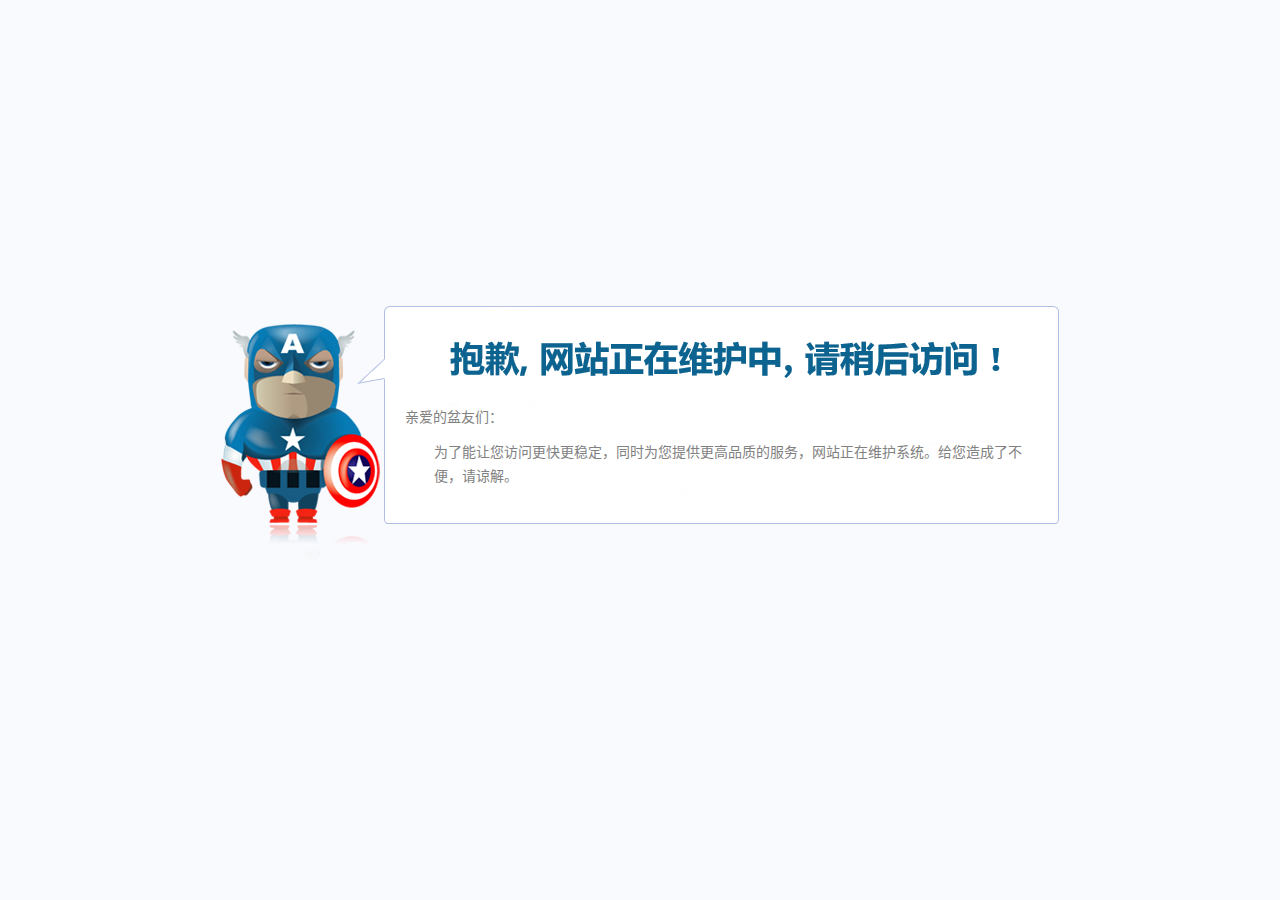
==== commit e8e43d0b: "Rename index.html1 to index.html" ====
--- a/index.html
+++ b/index.html
@@ -1,175 +1,35 @@
-<html> 
-<head> 
-    <style>
-    .code-item {
-        width: 100%;
-        margin: 0 auto;
-        display: none;
-        height: 100%;
-		background-color: #fff;
-    }
-    .code-item1 {
-        width: 100%;
-        margin: 0 auto;
-        display: none;
-    }
-    .code-area>img {
-        margin: 0 auto;
-        width: 100%;
-		height: auto;
-    </style>    
+﻿<!DOCTYPE html>
+<html lang="zh-CN"><head><meta http-equiv="Content-Type" content="text/html; charset=UTF-8">
+<link rel="shortcut icon" href="favicon.ico" />
+<title>网站正在维护中，请稍后访问！</title>
+<style type="text/css">
+/*==== RESET ====*/
+
+body,div,dl,dt,dd,ul,ol,li,h1,h2,h3,h4,h5,h6,p,pre,code,form,fieldset,legend,blockquote,th,td,figure{margin:0;padding:0;}
+li{list-style:none;}
+
+html{-webkit-text-size-adjust:none;-ms-text-size-adjust:none;}
+body{font:75%/1.5 Arial,Sans-serif;}
+h1,h2,h3,h4,h5,h6{font-size:100%;}
+
+.clearfix{zoom:1;}
+.clearfix:after{content:".";display:block;height:0;clear:both;overflow:hidden;visibility:hidden;}
+
+a:link,a:visited{color:#06c;text-decoration:none;}
+a:hover,a:active{text-decoration:underline;}
+
+body{background:#F9FAFD;color:#818181;}
+.box{width:624px;height:188px;padding:99px 30px 0 184px;background:url([data-uri]) no-repeat 0 0;position:absolute;margin:-144px 0 0 -419px;top:50%;left:50%;font-size:14px;line-height:24px;}
+.box .title{margin-bottom:11px;}
+.box .text{padding-left:29px;}
+</style>
 </head>
 <body>
-    <!-- 正常载入网页区域 -->
-    <div class="code-item1" id="code-all">
-<!DOCTYPE HTML>
-<html xmlns="http://www.w3.org/1999/xhtml">
-<head>
-    <meta http-equiv="Content-Type" content="text/html; charset=utf-8" />
-    <meta http-equiv="X-UA-Compatible" content="IE=edge" />
-    <meta name="viewport" content="width=device-width, initial-scale=1, maximum-scale=1, user-scalable=no" />
-    <title>BLANK-播放器</title>
-    <link rel="shortcut icon" href="favicon.ico" type="image/x-icon" />
-    <link rel="stylesheet" href="css/main.css" />
-    <noscript><link rel="stylesheet" href="css/noscript.css" /></noscript>
-	<meta name="description" content="BLANK 播放器是一款专为看电视直播点播等节目 制作的软件 完全免费使用。"/>
-</head>
-<!--onselectstart="return false" oncontextmenu=self.event.returnValue=false-->
-<body>
+<div class="box">
+	<div class="title">亲爱的盆友们：</div>
+	<div class="text">
+		为了能让您访问更快更稳定，同时为您提供更高品质的服务，网站正在维护系统。给您造成了不便，请谅解。
+	</div>
+</div>
 
-		<!-- BG -->
-			<div id="bg"></div>
-
-		<!-- Scripts -->
-			<script src="js/jquery.min.js"></script>
-			<script src="js/skel.min.js"></script>
-			<script src="js/util.js"></script>
-			<script src="js/main.js"></script>
-			
-			<!-- 网页飘落特效 -->
-			<!-- <script src="https://cdn.mom1.cn/1/su.js"></script> -->
-			<!-- <script type="text/javascript">jQuery(document).ready(function($){ -->
-               <!-- $('body').wpSuperSnow({ -->
-    <!-- flakes: ['https://cdn.mom1.cn/1/007.png', 'https://cdn.mom1.cn/1//006.png', 'https://cdn.mom1.cn/1//004.png', 'https://cdn.mom1.cn/1/002.png', 'https://cdn.mom1.cn/1/001.png', 'https://cdn.mom1.cn/1/003.png', 'https://cdn.mom1.cn/1/002.png', 'https://cdn.mom1.cn/1/001.png', ], -->
-    <!-- totalFlakes: '90', -->
-    <!-- zIndex: '999999', -->
-    <!-- maxSize: '30', -->
-    <!-- maxDuration: '20', -->
-    <!-- useFlakeTrans: false -->
-<!-- }); -->
-<!-- }); -->
-<!-- </script> -->
-
-		<!-- Wrapper -->
-			<div id="wrapper">
-
-				<!-- Header -->
-					<header id="header">
-						<div class="logo">
-							<img src="images/1653400406.webp" alt="PatternFly logo" id="qq" class="wow fadeInDown animated" style="visibility: visible; animation-name: fadeInDown;">
-						</div>
-						<div class="content">
-							<div class="inner">
-								<h1>BLANK-播放器 v5.0.8.9</h1>
-								<p>支持 http https rtsp rtmp p2p mitv m3u8 等 播放协议</p>
-								<p>本软件免费提供使用 没有任何VIP付费群 请勿上当受骗!</p>
-								<p><a href="#jz" class="button button_border">捐助支持</a>&nbsp;
-								<a href="#hb" class="button button_border">领取红包</a></p>
-                                <p><a href="#p2p" class="button button_border">P2P无法播放?</a></p>
-                                <p>[视频直播源请到恩山论坛自行下载]</p>
-                                <p><a href="https://www.right.com.cn/FORUM/forum-182-1.html" target="_blank" class="button button_border">恩山论坛</a></p>
-								<!-- <p><a href="#3-2" class="button button_border"  data-button="red">预留红色</a></p> -->
-							</div>
-						</div>
-						<nav>
-							<ul>
-								<li><a href="#jj">软件简介</a></li>
-								<!--<li><a href="#hb">&ensp;&ensp;领取红包</a></li>-->
-								<!-- <li><a href="#about">关于我们</a></li> -->
-								<li><a href="old.html">下载旧版</a></li>
-								<li><a target="_blank" href="https://blanki.lanzoui.com/imQlQ07g2hib">立即下载</a></li>
-                                <!--<li><a target="_blank" href="https://pan.baidu.com/s/1hGlSyEH8VxulADmibbxBpg">下载地址:百度</a></li>-->
-							</ul>
-						</nav>
-					</header>
-					
-				<!-- Main -->
-					<div id="main">
-
-						<!-- jj -->
-							<article id="jj">
-								<h2 class="major">软件简介</h2>
-								<span class="image main"><img src="images/1653400281.webp" alt="" /></span>
-								<p>BLANK-播放器 是一款看电视直播及点播等节目 制作的软件 完全免费使用，支持 添加自定义列表， 播放器播放的直播格式有 [http https p2p mitv m3u8 rtmp rtsp rmvb mp4 mkv flv 等常见视频格式。<br><br>播放器使用了 第三方开发的SDK-[APlayer 迅雷播放内核]-支持画质增强、无边框播放、自定义源多文件拖放添加节目、显示播放视频信息、列表右键编辑直播源、读入列表、刷新列表等功能。<br><br>本软件免费提供使用 没有任何VIP付费群 请勿上当受骗!<br><br>软件是作者兴趣爱好制作，由于是用易语言编写的，部分杀毒软件会误报，请放心使用。</p>
-							</article>
-
-						<!-- hb -->
-							<article id="hb">
-								<h2 class="major">领取红包</h2>
-								<p><h3>打开手机支付宝 首页搜索 "643049" 即可领取现金红包 每天都可以领!<h3></p>
-								<p>[红包使用完才能领取新的红包]</p>
-								<span class="image main"><img src="images/1653400449.webp" alt="" /></span>	
-							</article>
-                        <!-- jz -->
-					        <article id="jz">
-                               <h2 class="major">捐助支持</h2>
-                               <p>※ 捐助须知：捐助为自愿形式, 捐助后功能不会改变！※
-</p><p>可以先用手机支付宝扫码领取红包后, 再用手机扫支付宝付款, 注意选择使用红包付款, 即可免费打赏！</p>
-<p>※ 非常感谢您的支持，谢谢！※</p>
-                               <span class="image main"><img src="images/1653400377.webp" alt="" /></span>
-                            </article>
-							
-                        <!-- p2p -->
-					        <article id="p2p">
-                               <h2 class="major">P2P mitv无法播放</h2>
-							   <p>1、请检查播放链接是否有效 防火墙 或者 杀毒软件是否拦截了 blank.exe 进程</p>
-							   <p>2、把播放器整个目录 换个位置 重新打开 会提示是否允许访问网络 全部勾选 并点确定</p>
-							   <p>3、功能或播放异常 请联系邮箱 fkblank@qq.com</p>
-							</article>
-							
-						<!-- About -->
-							<article id="about">
-								<h2 class="major">关于我们</h2>
-								<span class="image main"><img src="" alt="" /></span>
-								<p>只要你热爱生活，一定能在这里找到“真爱”。然后一起，PHOTO YOUR LIFE！</p>
-							</article>
-
-					</div>
-
-				<!-- Footer -->
-					<footer id="footer">
-						<p class="copyright">Copyright © 2018-2022 BLANK All Rights Reserved.</p>
-					</footer>
-
-			</div>
-	</body>
-</html>
-    </div>
-    <!-- QQ内置浏览器打开区域 -->
-    <div class="code-item" id="code-qq">
-        <div class="code-area">
-            <img id="qq-url" src="[data-uri]">
-		</div>
-    </div>
-    <!-- 微信内置浏览器打开区域 -->
-    <div class="code-item" id="code-wechat">
-        <div class="code-area">
-            <img id="wechat-url" src="[data-uri]">
-        </div>
-    </div>
-    <script>
-	//判断类型
-    if(navigator.userAgent.match(/MicroMessenger\//i)) {
-        // 微信
-        document.getElementById("code-wechat").style.display = "block";
-    } else if(navigator.userAgent.match(/QQ\//i)) {
-        // QQ
-        document.getElementById("code-qq").style.display = "block";
-    } else {
-        // 正常
-        document.getElementById("code-all").style.display = "block";
-    }
-    //$("html").css('filter','progid:DXImageTransform.Microsoft.BasicImage(grayscale=1)').css('-webkit-filter','grayscale(100%)');
-    </script>
-</body>
-</html>+</body></html>
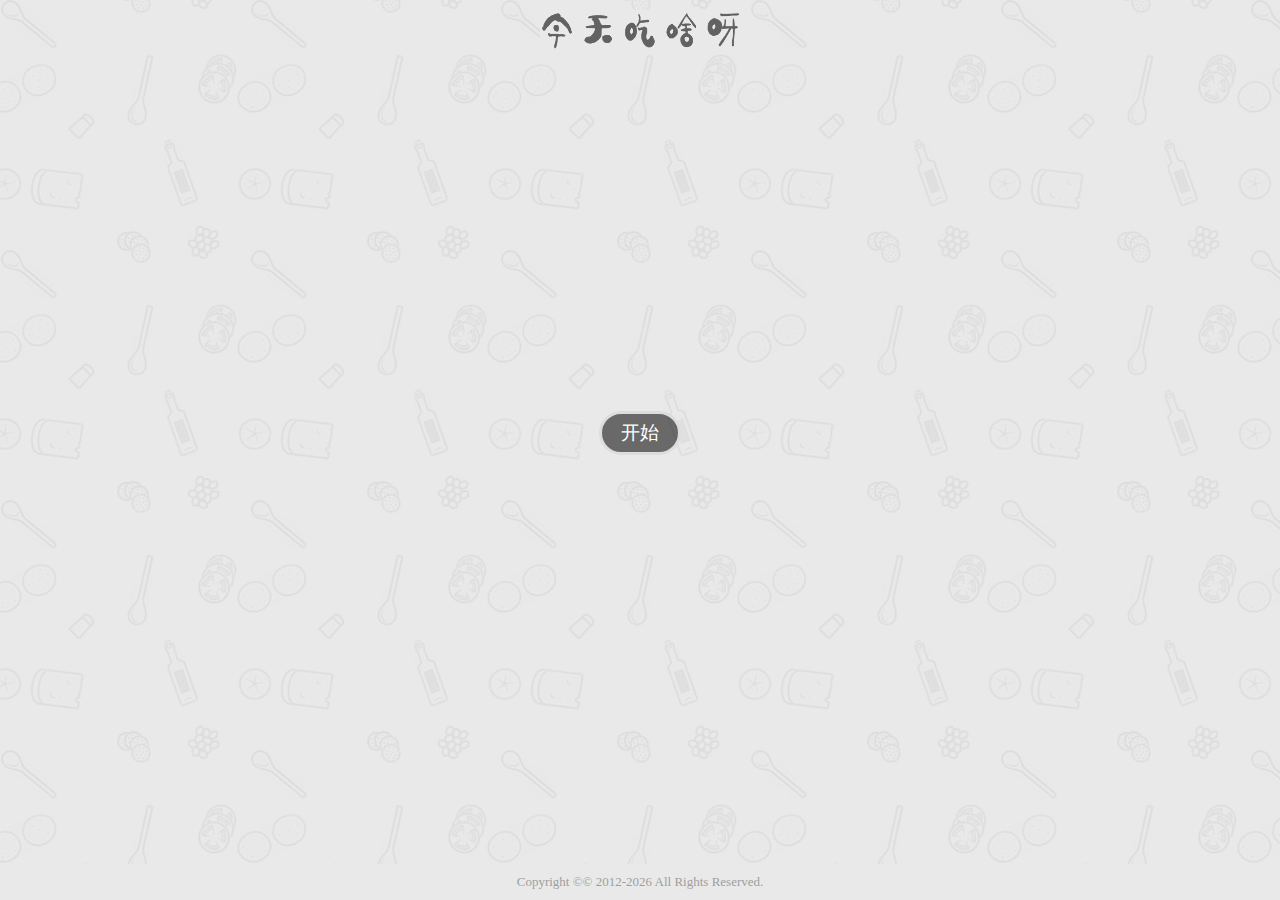
==== commit c23b4e3e: "up" ====
--- a/index.html
+++ b/index.html
@@ -1,35 +1,132 @@
-﻿<!DOCTYPE html>
-<html lang="zh-CN"><head><meta http-equiv="Content-Type" content="text/html; charset=UTF-8">
-<link rel="shortcut icon" href="favicon.ico" />
-<title>网站正在维护中，请稍后访问！</title>
-<style type="text/css">
-/*==== RESET ====*/
-
-body,div,dl,dt,dd,ul,ol,li,h1,h2,h3,h4,h5,h6,p,pre,code,form,fieldset,legend,blockquote,th,td,figure{margin:0;padding:0;}
-li{list-style:none;}
-
-html{-webkit-text-size-adjust:none;-ms-text-size-adjust:none;}
-body{font:75%/1.5 Arial,Sans-serif;}
-h1,h2,h3,h4,h5,h6{font-size:100%;}
-
-.clearfix{zoom:1;}
-.clearfix:after{content:".";display:block;height:0;clear:both;overflow:hidden;visibility:hidden;}
-
-a:link,a:visited{color:#06c;text-decoration:none;}
-a:hover,a:active{text-decoration:underline;}
-
-body{background:#F9FAFD;color:#818181;}
-.box{width:624px;height:188px;padding:99px 30px 0 184px;background:url([data-uri]) no-repeat 0 0;position:absolute;margin:-144px 0 0 -419px;top:50%;left:50%;font-size:14px;line-height:24px;}
-.box .title{margin-bottom:11px;}
-.box .text{padding-left:29px;}
-</style>
+﻿<!DOCTYPE HTML>
+<html>
+<head>
+<meta charset="UTF-8">
+<meta name="apple-mobile-web-app-capable" content="yes">
+<meta name="viewport" content="width=device-width, initial-scale=1.0, user-scalable=0">
+<title>今天吃啥呀？</title>
+<meta name="keywords" content="今天吃啥呀" />
+<meta name="description" content="【今天吃啥呀】是餐推荐小站，随机推荐食品，再也不用为今天吃什么发愁了。" />
+<link rel="Shortcut Icon" href="ic.ico" type="image/x-icon" />
+<link rel="stylesheet" type="text/css" href="img/eat-min.css">
 </head>
 <body>
-<div class="box">
-	<div class="title">亲爱的盆友们：</div>
-	<div class="text">
-		为了能让您访问更快更稳定，同时为您提供更高品质的服务，网站正在维护系统。给您造成了不便，请谅解。
-	</div>
+<div class="logo"><img src="img/logo.png" /></div>
+<div id="wrapper">
+  <h1 style="color:#FF9733" id="what"></h1>
+  </h1>
+  <input type="button" value="开始" id="start" />
 </div>
+<textarea rows="9" cols="53" id="list" style="display:none">馄饨 拉面 烩面 热干面 刀削面 油泼面 炸酱面 炒面 重庆小面 米线 酸辣粉 土豆粉 螺狮粉 凉皮儿 麻辣烫肉夹馍 羊肉汤 炒饭 盖浇饭 卤肉饭 烤肉饭 黄焖鸡米饭 驴肉火烧 川菜 麻辣香锅 火锅 酸菜鱼 烤串 披萨 烤鸭 汉堡 炸鸡 寿司 蟹黄包 粽子 冷面 煎饼果子 生煎 炒年糕 盖浇饭 砂锅 大排档 米线 满汉全席 西餐 麻辣烫 自助餐 炒面 快餐 水果 西北风 馄饨 火锅 烧烤 泡面 速冻水饺 涮羊肉 味千拉面 肯德基 华莱士 面包 扬州炒饭 自助餐 茶餐厅 海底捞 咖啡 比萨 麦当劳 兰州拉面 沙县小吃 烤鱼 海鲜 铁板烧 韩国料理 粥 快餐 东南亚菜 甜点 农家菜 川菜 粤菜 湘菜 本帮菜 竹笋烤肉</textarea>
+<footer>
+    <div class="copyright">
+       
+        <span class="cp">Copyright ©&copy; 2012-<script type="text/javascript">copyright=new Date();update=copyright.getFullYear();document.write(""+ update + "");</script> All Rights Reserved.</span>
+    </div>
+</footer>
+<script type='text/javascript' src='img/jquery-1.11.1.min.js'></script>
+<script>
+    $(function () {
+    var run = 0,
+        timer;
 
-</body></html>
+    $("#start").click(function () {
+        var list = $("#list").val().replace(/ +/g, " ").replace(/^ | $/g, "").split(" ");
+        if (!run) {
+            $(this).val("停止");
+            timer = setInterval(function () {
+                var r = Math.ceil(Math.random() * list.length),
+                    food = list[r - 1];
+                $("#what").html(food);
+                var rTop = Math.ceil(Math.random() * $(document).height()),
+                    rLeft = Math.ceil(Math.random() * ($(document).width() - 50)),
+                    rSize = Math.ceil(Math.random() * (37 - 14) + 14);
+                $("<span class='temp'></span>").html(food).hide().css({
+                    "top": rTop,
+                    "left": rLeft,
+                    "color": "rgba(0,0,0,." + Math.random() + ")",
+                    "fontSize": rSize + "px"
+                }).appendTo("body").fadeIn("slow", function () {
+                    $(this).fadeOut("slow", function () {
+                        $(this).remove();
+                    });
+                });
+            }, 50);
+            run = 1;
+        } else {
+            $(this).val("不行，换一个");
+            clearInterval(timer);
+            run = 0;
+        };
+    });
+
+    document.onkeydown = function enter(e) {
+        var e = e || event;
+        if (e.keyCode == 13) $("#start").trigger("click");
+    };
+});
+  
+          $i = 0;
+        $('#start').click(function(){
+            $i++;
+            if($i >=10 ){
+                $('#start').hide();
+        $('#what').html('这么挑？饿着吧！');
+            }
+        })
+</script>
+<!--tm-->
+<script type="text/javascript">
+  window.onload = function(){
+    showTime();
+  }
+  function showTime(){
+    var now=new Date(); 
+    var year= now.getFullYear(); 
+    document.getElementById("show").innerHTML=""+year;
+    t=setTimeout('showTime()',1000)
+  }
+</script>
+<!--pb-->
+<script>
+    document.oncontextmenu = function (event){
+    if(window.event){
+    event = window.event;
+    }try{
+    var the = event.srcElement;
+    if (!((the.tagName == "INPUT" && the.type.toLowerCase() == "text") || the.tagName == "TEXTAREA")){
+    return false;
+    }
+    return true;
+    }catch (e){
+    return false;
+    }
+    }
+</script>
+<script>
+    document.onkeydown = function(){
+
+    if(window.event && window.event.keyCode == 123) {
+        alert("Hi,欢迎使用，今天吃啥呀！");
+        event.keyCode=0;
+        event.returnValue=false;
+    }
+    if(window.event && window.event.keyCode == 13) {
+        window.event.keyCode = 505;
+    }
+    if(window.event && window.event.keyCode == 8) {
+        alert(str+"\n请使用Del键进行字符的删除操作！");
+        window.event.returnValue=false;
+    }
+    }
+</script>
+<script type="text/javascript">
+  	if (self == top) {
+	    var theBody = document.getElementsByTagName('body')[0];
+	    theBody.style.display = "block";
+	} else {
+	    top.location = self.location;
+	}
+</script>
+</body>
+</html>--- a/img/eat-min.css
+++ b/img/eat-min.css
@@ -0,0 +1 @@
+html{overflow:hidden;height:100%}body{position:relative;overflow:hidden;margin:0;padding:0;width:100%;height:100%;background:#eee url(../img/bg.jpg);font-family:"Microsoft YaHei"}.logo{margin:0 auto;margin-top:10px;width:200px;height:40px;background-color:#e9e9e9}.logo img{width:100%;height:100%}#wrapper{position:absolute;top:50%;left:50%;margin-top:-60px;margin-left:-250px;width:500px;height:120px;text-align:center}#start,#stop{display:inline-block;padding:0 1em;outline:0;border:3px solid #ddd;border-radius:25px;background:rgba(0,0,0,.55);color:#fff;vertical-align:middle;font-size:19px;font-family:"Microsoft YaHei";line-height:2;cursor:pointer;transition:.5s;-webkit-appearance:none}#start:hover{border:3px solid #ccc;background:rgba(0,0,0,.7)}#cfg{color:#666;text-shadow:1px 1px 1px #eee;font-size:12px;cursor:pointer}.temp{position:absolute;z-index:-1;color:#777}#popbox{position:absolute;top:50%;left:50%;margin-top:-140px;margin-left:-210px;padding:0 10px;width:400px;height:280px;-webkit-border-radius:7px;-moz-border-radius:7px;border-radius:7px;background:#fff;-webkit-box-shadow:0 0 22px #333,inset 0 -3px 7px #ddd;-moz-box-shadow:0 0 22px #333,inset 0 -3px 7px #ddd;box-shadow:0 0 22px #333,inset 0 -3px 7px #ddd}#ok{float:right;margin:-3px 0 0;width:50px;height:22px;color:#666;cursor:pointer}.copyright{position:absolute;bottom:0;padding:10px .5%;width:99%;background-color:#e9e9e9;color:#777;text-align:center;font-size:13px}.copyright p{margin-bottom:10px;padding:0}.copyright span.cp{opacity:.65}.copyright a{color:#777;text-decoration:none}.copyright a:hover{text-decoration:underline}